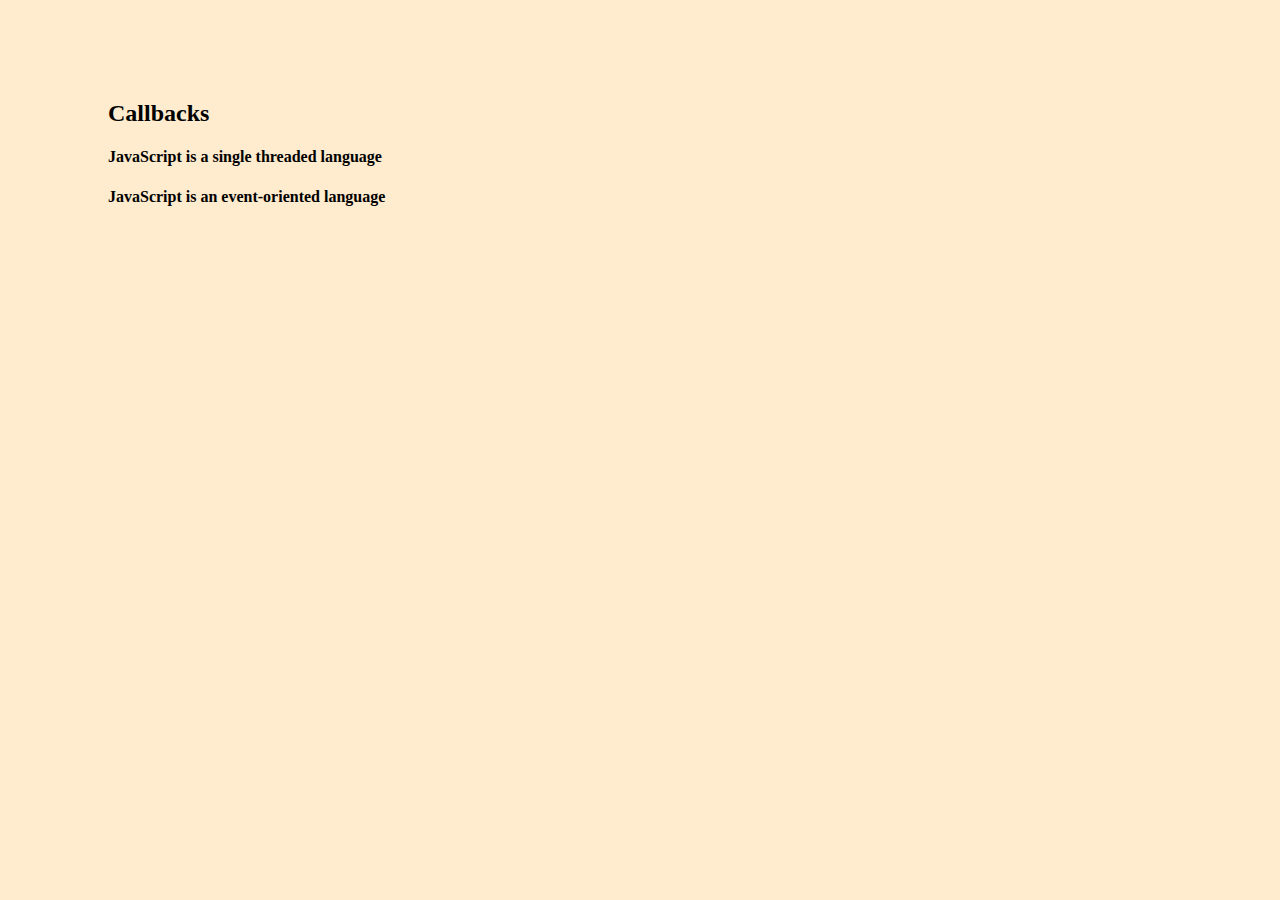
==== callback-functions/callback-functions.html @ 7c639f4e "init commit" ====
<!DOCTYPE html>
<html lang="en">
<head>
  <meta charset="UTF-8">
  <meta http-equiv="X-UA-Compatible" content="IE=edge">
  <meta name="viewport" content="width=device-width, initial-scale=1.0">
  <script defer src="callback-functions.js"></script>
  <link rel="stylesheet" href="/css/style.css">
  <title>Callbacks</title>
</head>
<body>
  <div id="callback">
      <h2>Callbacks</h2>
      <h4>JavaScript is a single threaded language</h4>
      <h4>JavaScript is an event-oriented language</h4>
  </div>
</body>
</html>
---- css/style.css ----
body {
  background-color: blanchedalmond;
}

h2 {
  font-style:;
}

#callback {
  margin: 100px;
}
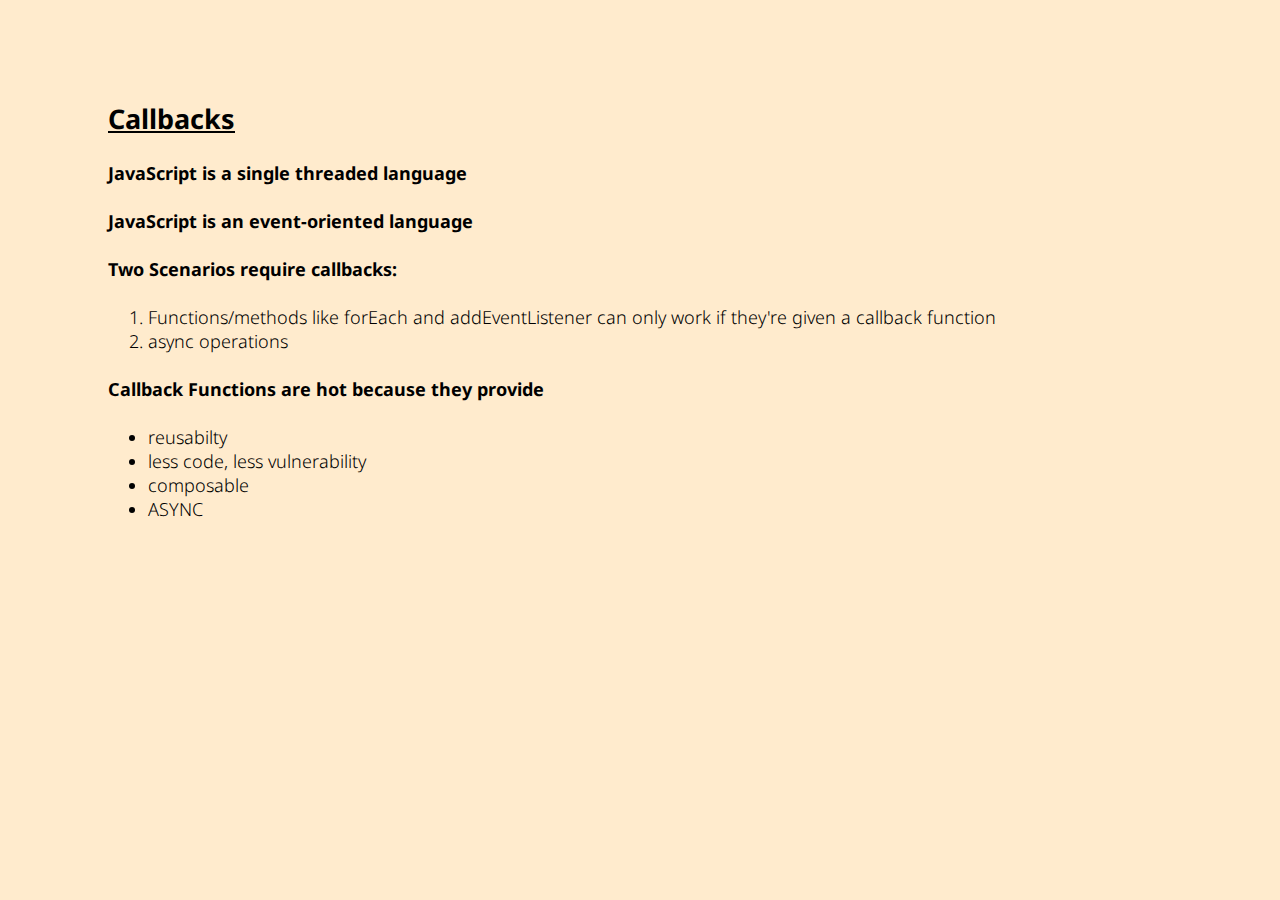
==== commit ce844533: "stub up callbacks html" ====
--- a/callback-functions/callback-functions.html
+++ b/callback-functions/callback-functions.html
@@ -6,6 +6,9 @@
   <meta name="viewport" content="width=device-width, initial-scale=1.0">
   <script defer src="callback-functions.js"></script>
   <link rel="stylesheet" href="/css/style.css">
+  <link rel="preconnect" href="https://fonts.googleapis.com">
+  <link rel="preconnect" href="https://fonts.gstatic.com" crossorigin>
+  <link href="https://fonts.googleapis.com/css2?family=Noto+Sans:wght@300;500&display=swap" rel="stylesheet">
   <title>Callbacks</title>
 </head>
 <body>
@@ -13,6 +16,20 @@
       <h2>Callbacks</h2>
       <h4>JavaScript is a single threaded language</h4>
       <h4>JavaScript is an event-oriented language</h4>
+      <h4>Two Scenarios require callbacks:</h4>
+      <ol id="scenarios">
+        <li>Functions/methods like forEach and addEventListener can only work if they're given a callback function</li>
+        <li>async operations</li>
+      </ol>
+      <div>
+        <h4>Callback Functions are hot because they provide</h4>
+        <ul id="callbacks-are-hot">
+          <li>reusabilty</li>
+          <li>less code, less vulnerability</li>
+          <li>composable</li>
+          <li>ASYNC</li>
+        </ul>
+      </div>
   </div>
 </body>
 </html>--- a/css/style.css
+++ b/css/style.css
@@ -1,11 +1,18 @@
 body {
   background-color: blanchedalmond;
+  font-family: 'Noto Sans', sans-serif;
+  font-size: large;
 }
 
 h2 {
-  font-style:;
+  text-decoration: underline;
+  
 }
 
 #callback {
   margin: 100px;
+}
+
+#scenarios, #callbacks-are-hot {
+  font-weight: 300;
 }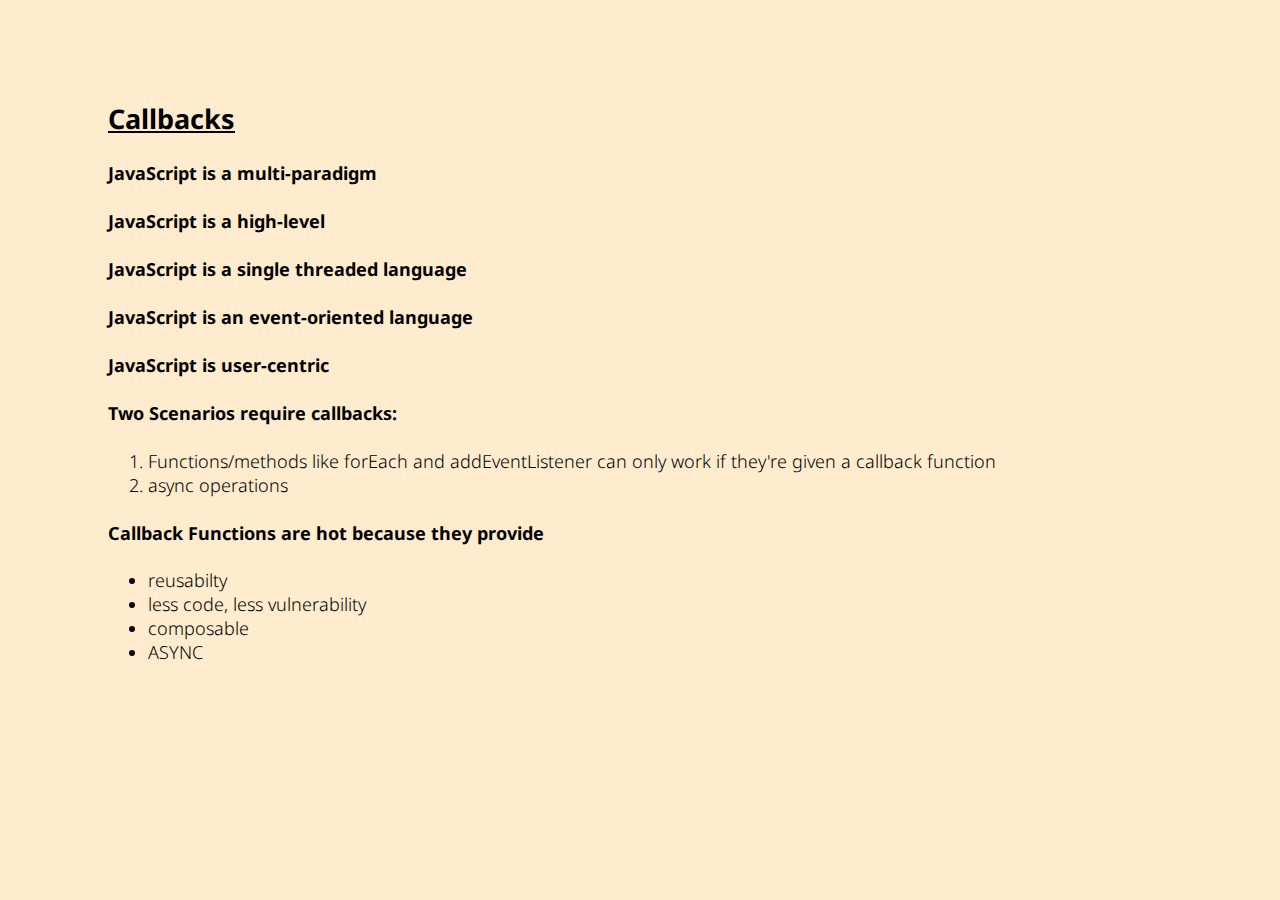
==== commit b2de9ee4: "use set timeout function" ====
--- a/callback-functions/callback-functions.html
+++ b/callback-functions/callback-functions.html
@@ -14,8 +14,11 @@
 <body>
   <div id="callback">
       <h2>Callbacks</h2>
+      <h4>JavaScript is a multi-paradigm</h4>
+      <h4>JavaScript is a high-level</h4>
       <h4>JavaScript is a single threaded language</h4>
       <h4>JavaScript is an event-oriented language</h4>
+      <h4>JavaScript is user-centric</h4>
       <h4>Two Scenarios require callbacks:</h4>
       <ol id="scenarios">
         <li>Functions/methods like forEach and addEventListener can only work if they're given a callback function</li>
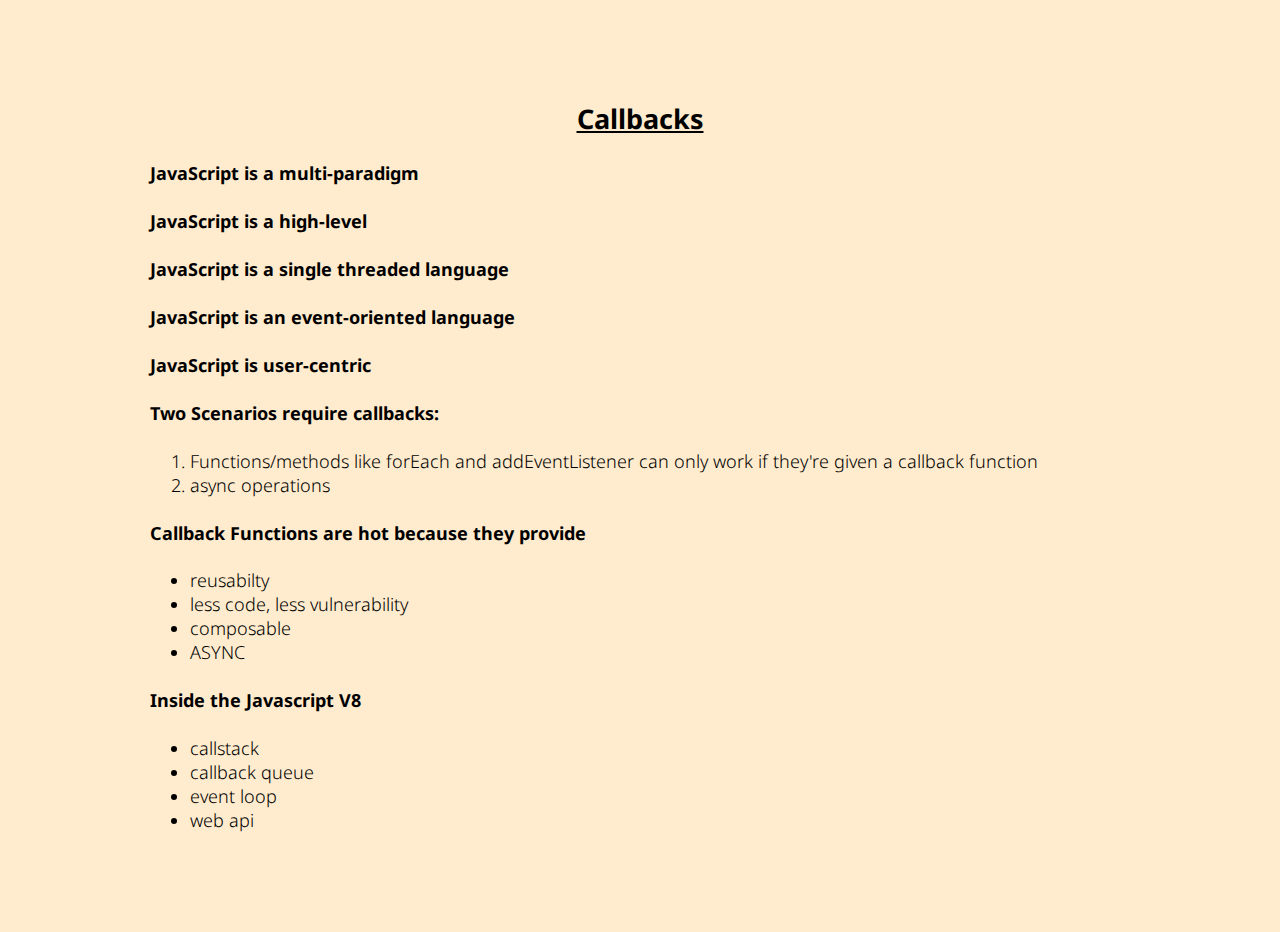
==== commit 365bfba4: "add and define dom" ====
--- a/callback-functions/callback-functions.html
+++ b/callback-functions/callback-functions.html
@@ -13,7 +13,7 @@
 </head>
 <body>
   <div id="callback">
-      <h2>Callbacks</h2>
+      <h2 class="title">Callbacks</h2>
       <h4>JavaScript is a multi-paradigm</h4>
       <h4>JavaScript is a high-level</h4>
       <h4>JavaScript is a single threaded language</h4>
@@ -33,6 +33,15 @@
           <li>ASYNC</li>
         </ul>
       </div>
+      <div>
+        <h4>Inside the Javascript V8</h4>
+        <ul id="v8">
+          <li>callstack</li>
+          <li>callback queue</li>
+          <li>event loop</li>
+          <li>web api</li>
+        </ul>
+      </div>
   </div>
 </body>
 </html>--- a/css/style.css
+++ b/css/style.css
@@ -2,6 +2,7 @@
   background-color: blanchedalmond;
   font-family: 'Noto Sans', sans-serif;
   font-size: large;
+  margin: 50px;
 }
 
 h2 {
@@ -9,10 +10,21 @@
   
 }
 
+.title {
+  display: flex;
+  justify-content: center;
+}
+
 #callback {
   margin: 100px;
 }
 
-#scenarios, #callbacks-are-hot {
+#scenarios, #callbacks-are-hot, #v8 {
   font-weight: 300;
+}
+
+#dom-def {
+  margin-top: 20px;
+  margin-left: 50px;
+  margin-right: 50px;
 }